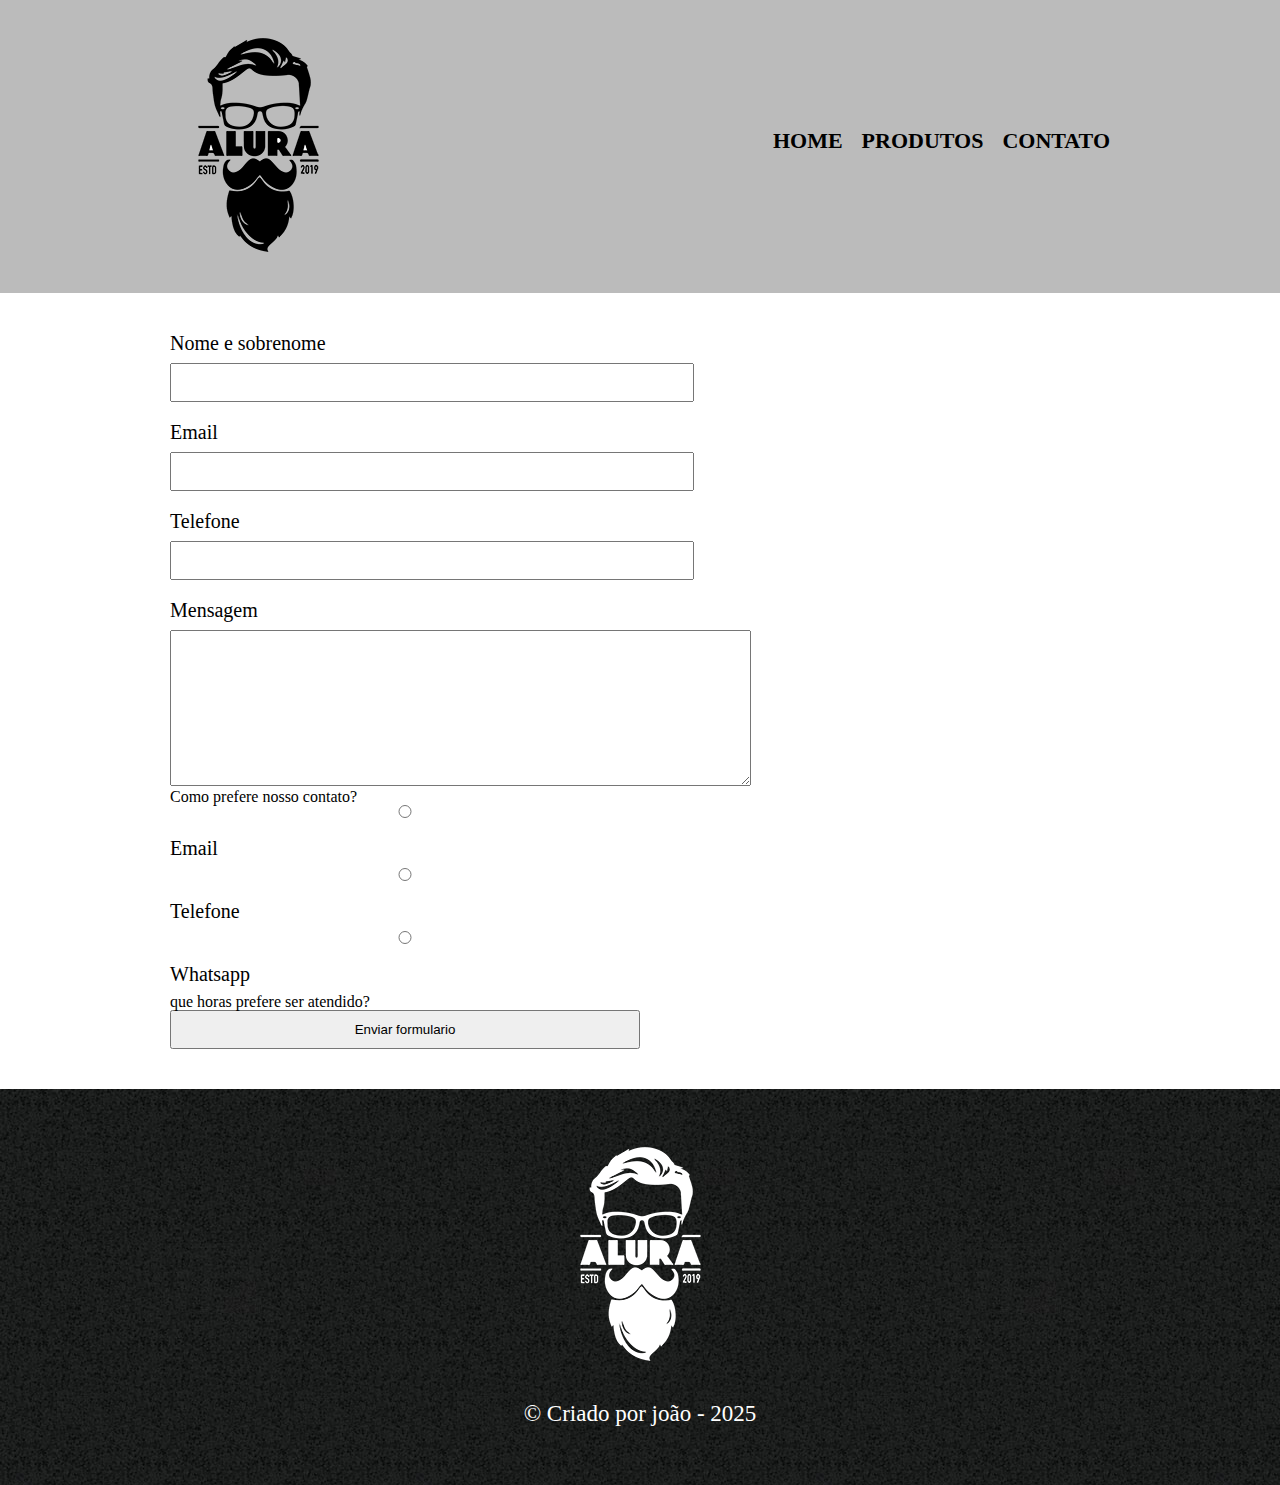
==== contato.html @ 4eb57b89 "save 3" ====
<!DOCTYPE html>
<html>
  <head>
    <meta charset="UTF-8">
    <title>Produtos</title>
    <link rel="stylesheet" href="reset.css">
    <link rel="stylesheet" href="contato.css">
  </head>
  <body>
    <header>
      <div class="caixa">
      <h1><img src="logo.png"></h1>

      <nav>  
      <ul>
        <li><a href="index.html">Home</a></li>
        <li><a href="produtos.html">Produtos</a></li>
        <li><a href="contato.html">Contato</a></li>
      </ul>
      </nav>
      </div>
    </header>

<main>
    <form>
        <label for="nomesobrenome">Nome e sobrenome</label>
        <input type="text" id="nomesobrenome" class="input-padrao">

        <label for="email">Email</label>
        <input type="text" id="Email" class="input-padrao">

        <label for="telefone">Telefone</label>
        <input type="text" id="telefone" class="input-padrao">

        <label for="mensagem">Mensagem</label>
        <textarea cols="70" rows="10" id="mensagem" class="input-padrao">
        </textarea>

        <div>
          <p>Como prefere nosso contato?</p>
          <label for="radio-email"><input type="radio"name="contato" value="email" id="radio-email">Email</label>

          <label for="radio-telefone"><input type="radio"name="contato" value="telefone" id="radio-telefone">Telefone</label>


          <label for="radio-whatsapp"><input type="radio"name="contato" value="whatsapp" id="radio-whatsapp">Whatsapp</label>

        </div>

        <div>
          <P>que horas prefere ser atendido?</P>
        </div>
        <input type="submit" value="Enviar formulario">
    </form>
</main>

  <footer>
    <img src="logo-branco.png">
    <p class="copyright">&copy; Criado por joão - 2025</p>
  </footer>
  </body>
</html>
---- contato.css ----
@import url(produtos.css);

main{
    width: 940px;
    margin: 0 auto;
}

form{
 margin: 40px 0;
}

form label {
    display:block;
    font-size: 20px;
    margin: 0 0 10px;
}

form input{
    display: block;
    margin: 0 0 20px;
    padding: 10px 25px;
    width: 50%;
}
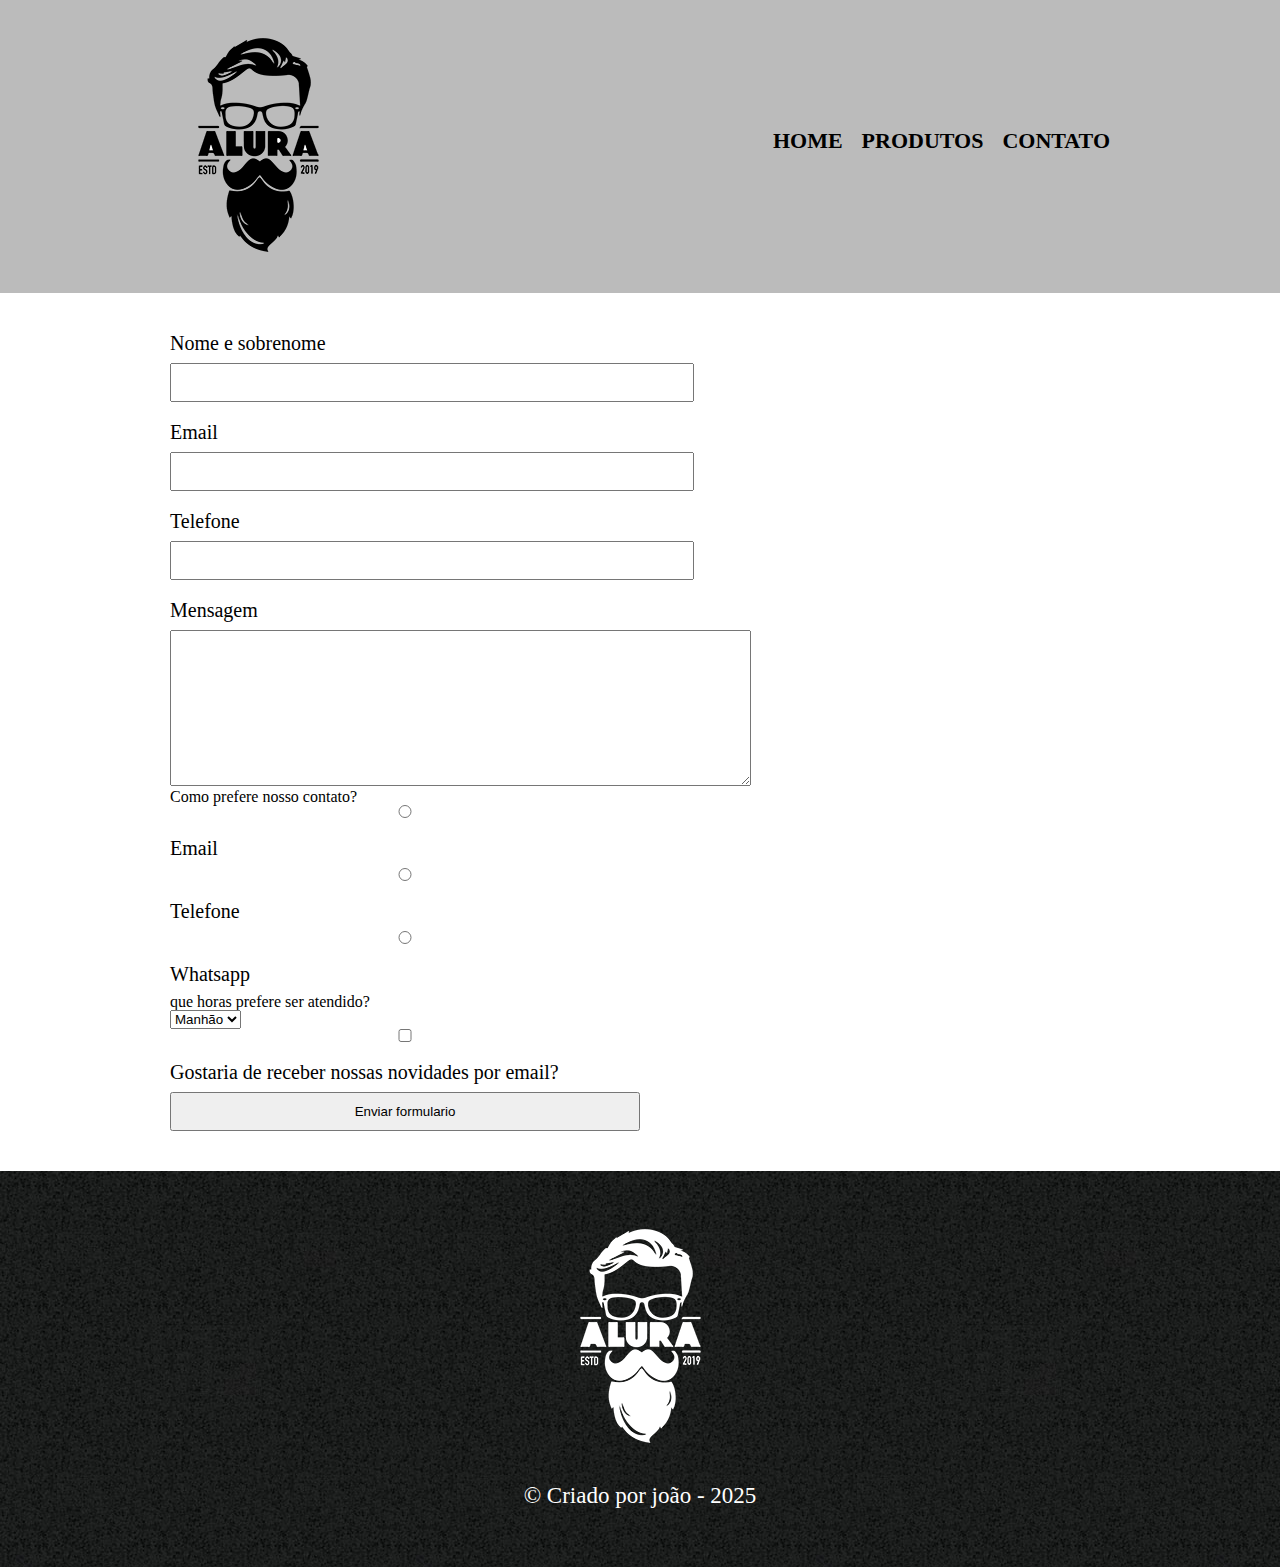
==== commit a36ddba2: "save 4.00" ====
--- a/contato.html
+++ b/contato.html
@@ -44,12 +44,18 @@
 
 
           <label for="radio-whatsapp"><input type="radio"name="contato" value="whatsapp" id="radio-whatsapp">Whatsapp</label>
-
+        </div>
+        <div>
+          <P>que horas prefere ser atendido?</P>
+          <select>
+            <option>Manhão</option>
+            <option>Tarde</option>
+            <option>Noite</option>
+          </select>
         </div>
 
-        <div>
-          <P>que horas prefere ser atendido?</P>
-        </div>
+        <label class="checkbox"><input type="checkbox">Gostaria de receber nossas novidades por email?</label>
+        
         <input type="submit" value="Enviar formulario">
     </form>
 </main>
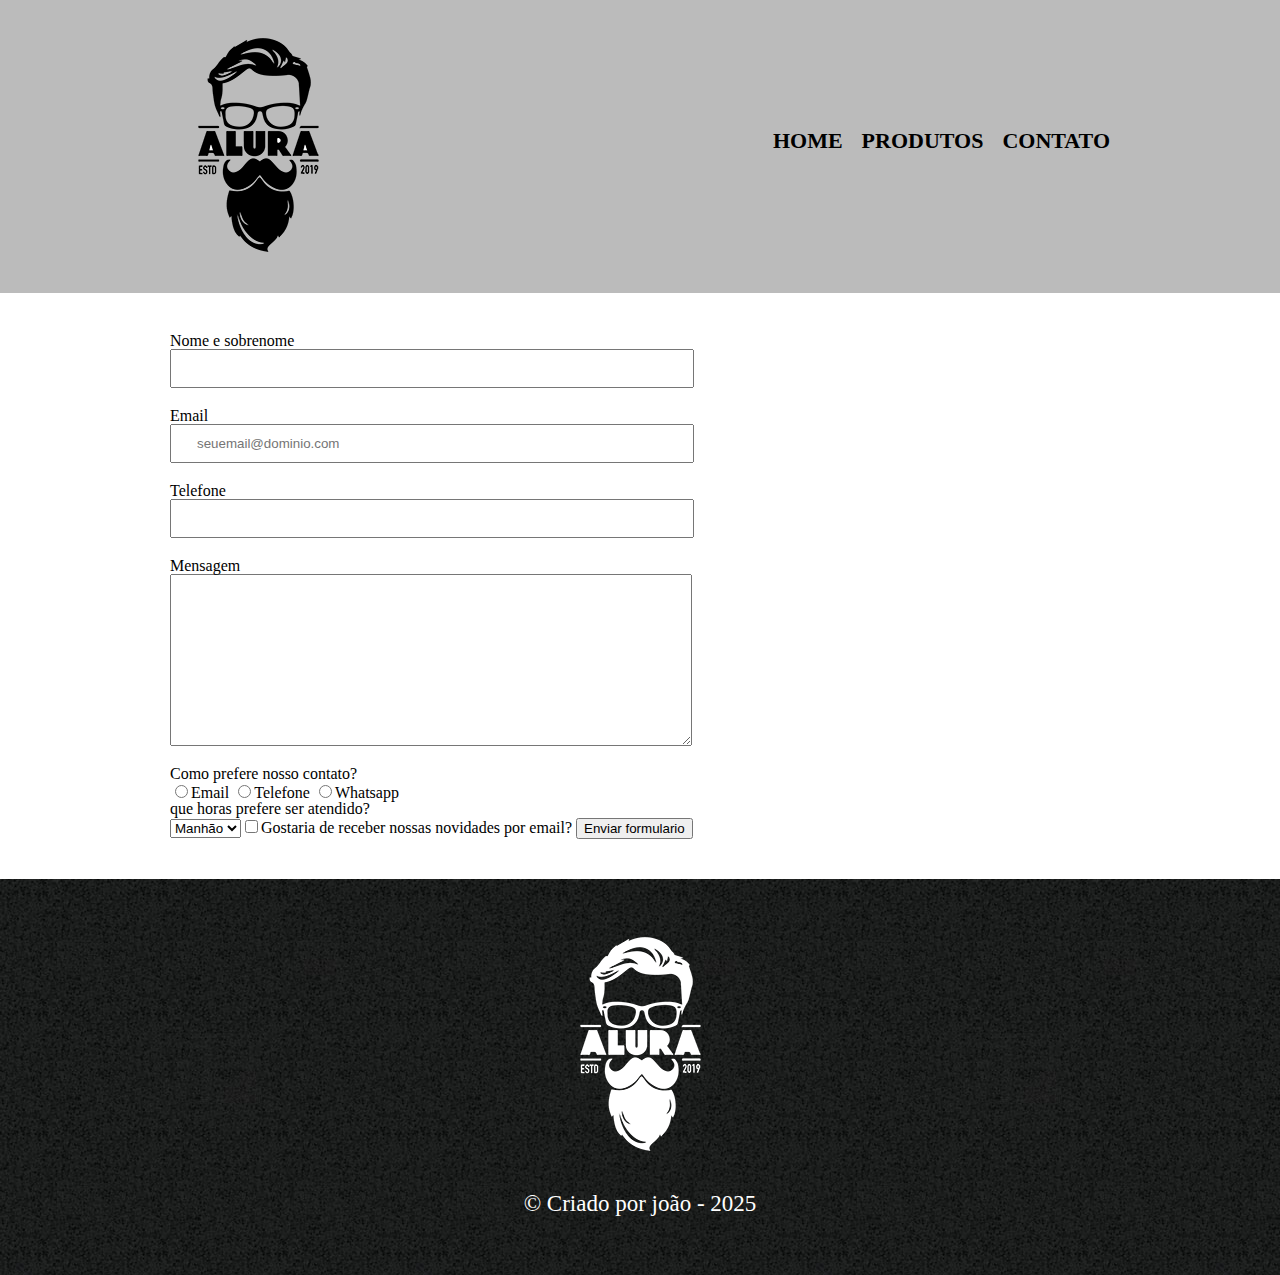
==== commit ee19382c: "sla" ====
--- a/contato.html
+++ b/contato.html
@@ -24,19 +24,19 @@
 <main>
     <form>
         <label for="nomesobrenome">Nome e sobrenome</label>
-        <input type="text" id="nomesobrenome" class="input-padrao">
+        <input type="text" id="nomesobrenome" class="input-padrao" required>
 
         <label for="email">Email</label>
-        <input type="text" id="Email" class="input-padrao">
+        <input type="text" id="Email" class="input-padrao" required placeholder="seuemail@dominio.com">
 
         <label for="telefone">Telefone</label>
-        <input type="text" id="telefone" class="input-padrao">
+        <input type="tel" id="telefone" class="input-padrao">
 
         <label for="mensagem">Mensagem</label>
-        <textarea cols="70" rows="10" id="mensagem" class="input-padrao">
+        <textarea cols="70" rows="10" id="mensagem" class="input-padrao" required placeholder="(xx) xxxxx-xxxx">
         </textarea>
 
-        <div>
+        <fieldset>
           <p>Como prefere nosso contato?</p>
           <label for="radio-email"><input type="radio"name="contato" value="email" id="radio-email">Email</label>
 
@@ -44,19 +44,19 @@
 
 
           <label for="radio-whatsapp"><input type="radio"name="contato" value="whatsapp" id="radio-whatsapp">Whatsapp</label>
-        </div>
-        <div>
+        </fieldset>
+        <fieldset>
           <P>que horas prefere ser atendido?</P>
           <select>
             <option>Manhão</option>
             <option>Tarde</option>
             <option>Noite</option>
-          </select>
+          </fieldset>
         </div>
 
         <label class="checkbox"><input type="checkbox">Gostaria de receber nossas novidades por email?</label>
         
-        <input type="submit" value="Enviar formulario">
+        <input type="submit" value="Enviar formulario" class="Enviar">
     </form>
 </main>
 
--- a/contato.css
+++ b/contato.css
@@ -9,15 +9,35 @@
  margin: 40px 0;
 }
 
-form label {
+form label form p {
     display:block;
     font-size: 20px;
     margin: 0 0 10px;
 }
 
-form input{
+.input-padrao {
     display: block;
     margin: 0 0 20px;
     padding: 10px 25px;
     width: 50%;
+}
+
+.checkbox {
+    margin: 20px 0;
+}
+
+.enviar {
+    width: 40%;
+    padding: 15px 0;
+    background: orange;
+    color: white;
+    font-weight: bold;
+    font-size: 18px;
+    border: nome;
+    border-radius: 5px;
+}
+
+.enviar:hover {
+    background: darkorange;
+    transform: scale(1.2);
 }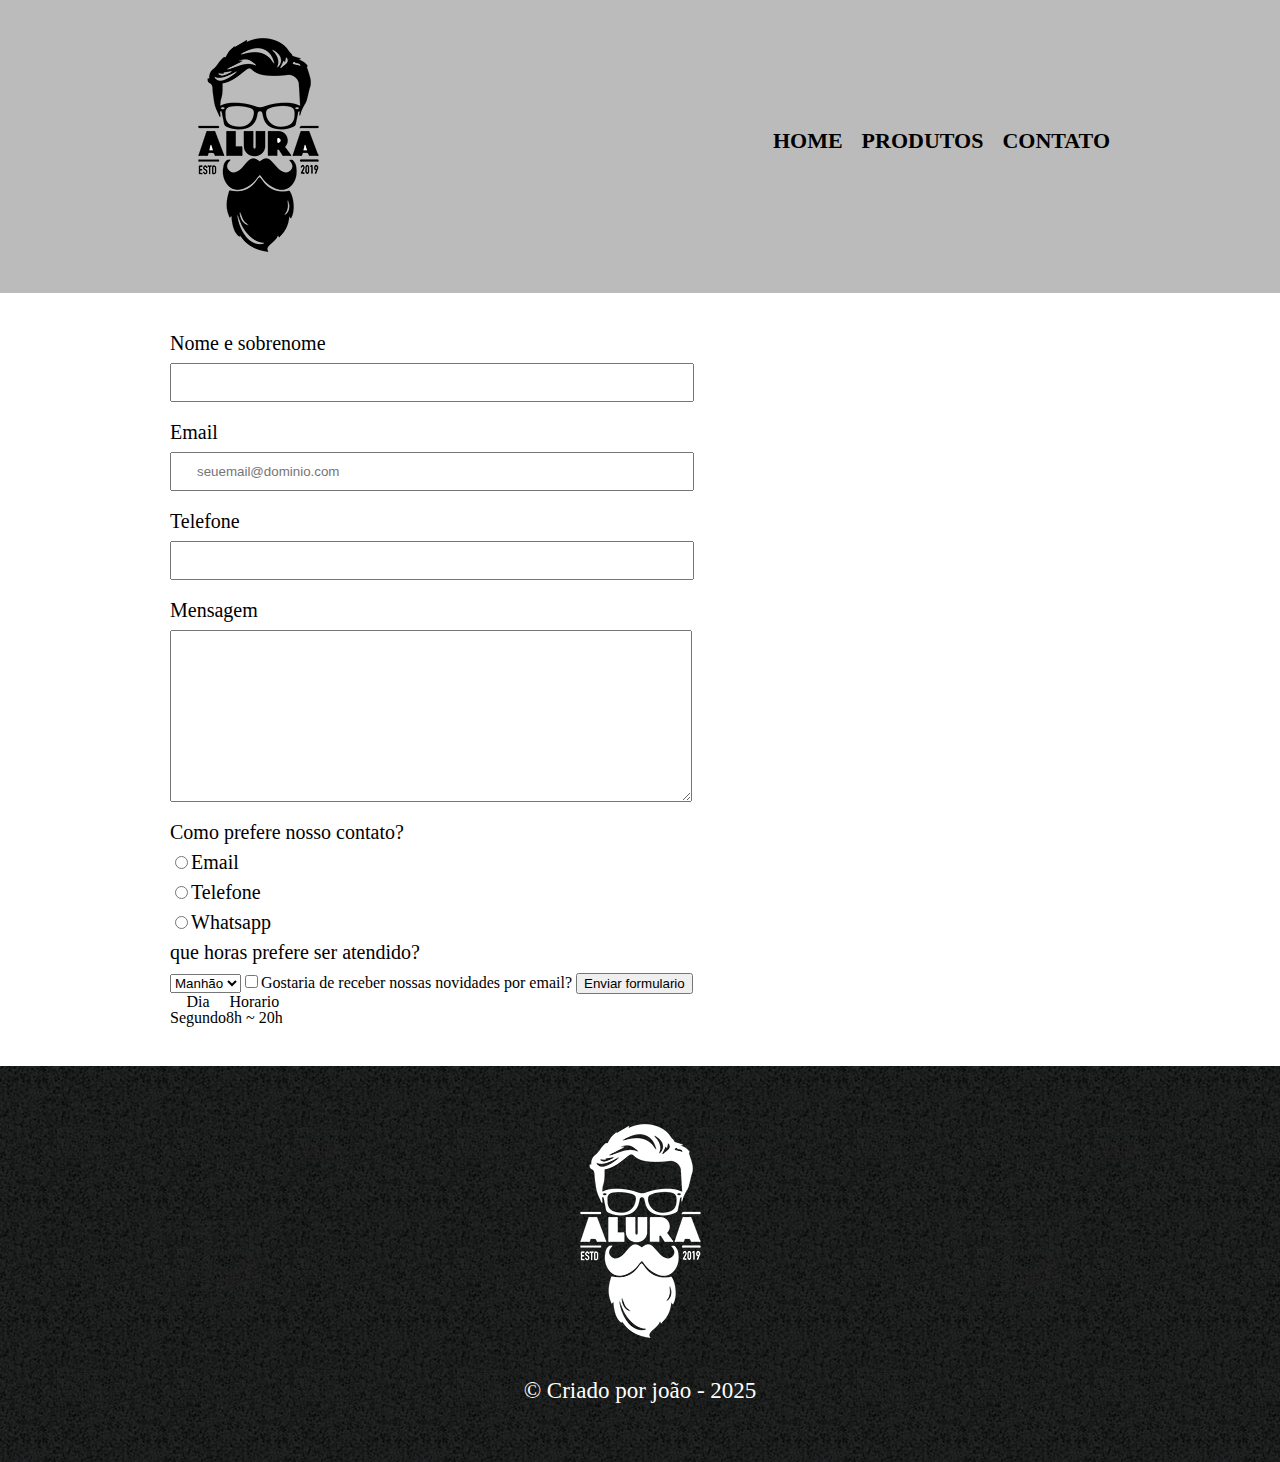
==== commit 5d6eb8f3: "carlos" ====
--- a/contato.html
+++ b/contato.html
@@ -58,6 +58,21 @@
         
         <input type="submit" value="Enviar formulario" class="Enviar">
     </form>
+
+    <table>
+      <thead>
+        <tr>
+          <th>Dia</th>
+          <th>Horario</th>
+        </tr>
+      </thead>
+      <tbody>
+        <tr>
+          <td>Segundo</td>
+          <td>8h ~ 20h</td>
+        </tr>
+      </tbody>
+    </table>
 </main>
 
   <footer>
@@ -66,3 +81,4 @@
   </footer>
   </body>
 </html>
+
--- a/contato.css
+++ b/contato.css
@@ -9,7 +9,7 @@
  margin: 40px 0;
 }
 
-form label form p {
+form label, form p {
     display:block;
     font-size: 20px;
     margin: 0 0 10px;
@@ -35,6 +35,7 @@
     font-size: 18px;
     border: nome;
     border-radius: 5px;
+    cursor: pointer;
 }
 
 .enviar:hover {
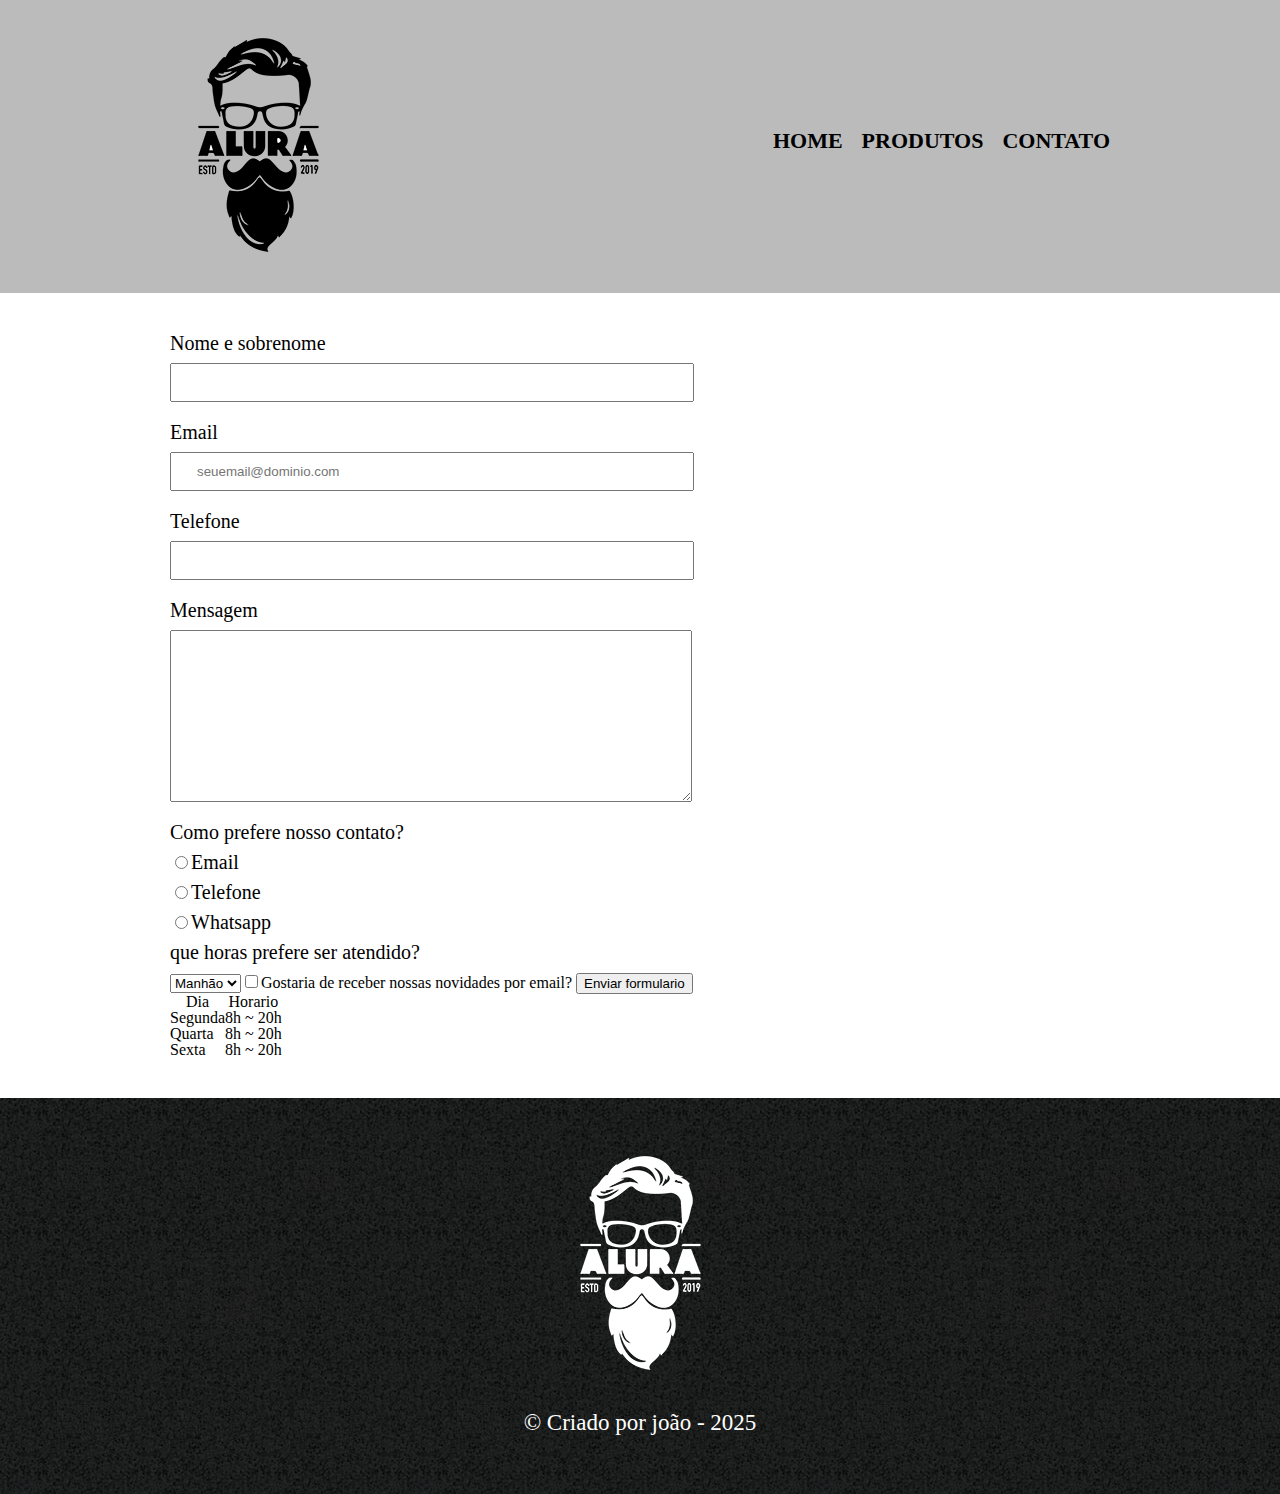
==== commit 4eb41e53: "carlos3" ====
--- a/contato.html
+++ b/contato.html
@@ -68,7 +68,15 @@
       </thead>
       <tbody>
         <tr>
-          <td>Segundo</td>
+          <td>Segunda</td>
+          <td>8h ~ 20h</td>
+        </tr>
+        <tr>
+          <td>Quarta</td>
+          <td>8h ~ 20h</td>
+        </tr>
+        <tr>
+          <td>Sexta</td>
           <td>8h ~ 20h</td>
         </tr>
       </tbody>
--- a/contato.css
+++ b/contato.css
@@ -10,7 +10,7 @@
 }
 
 form label, form p {
-    display:block;
+    display: block;
     font-size: 20px;
     margin: 0 0 10px;
 }
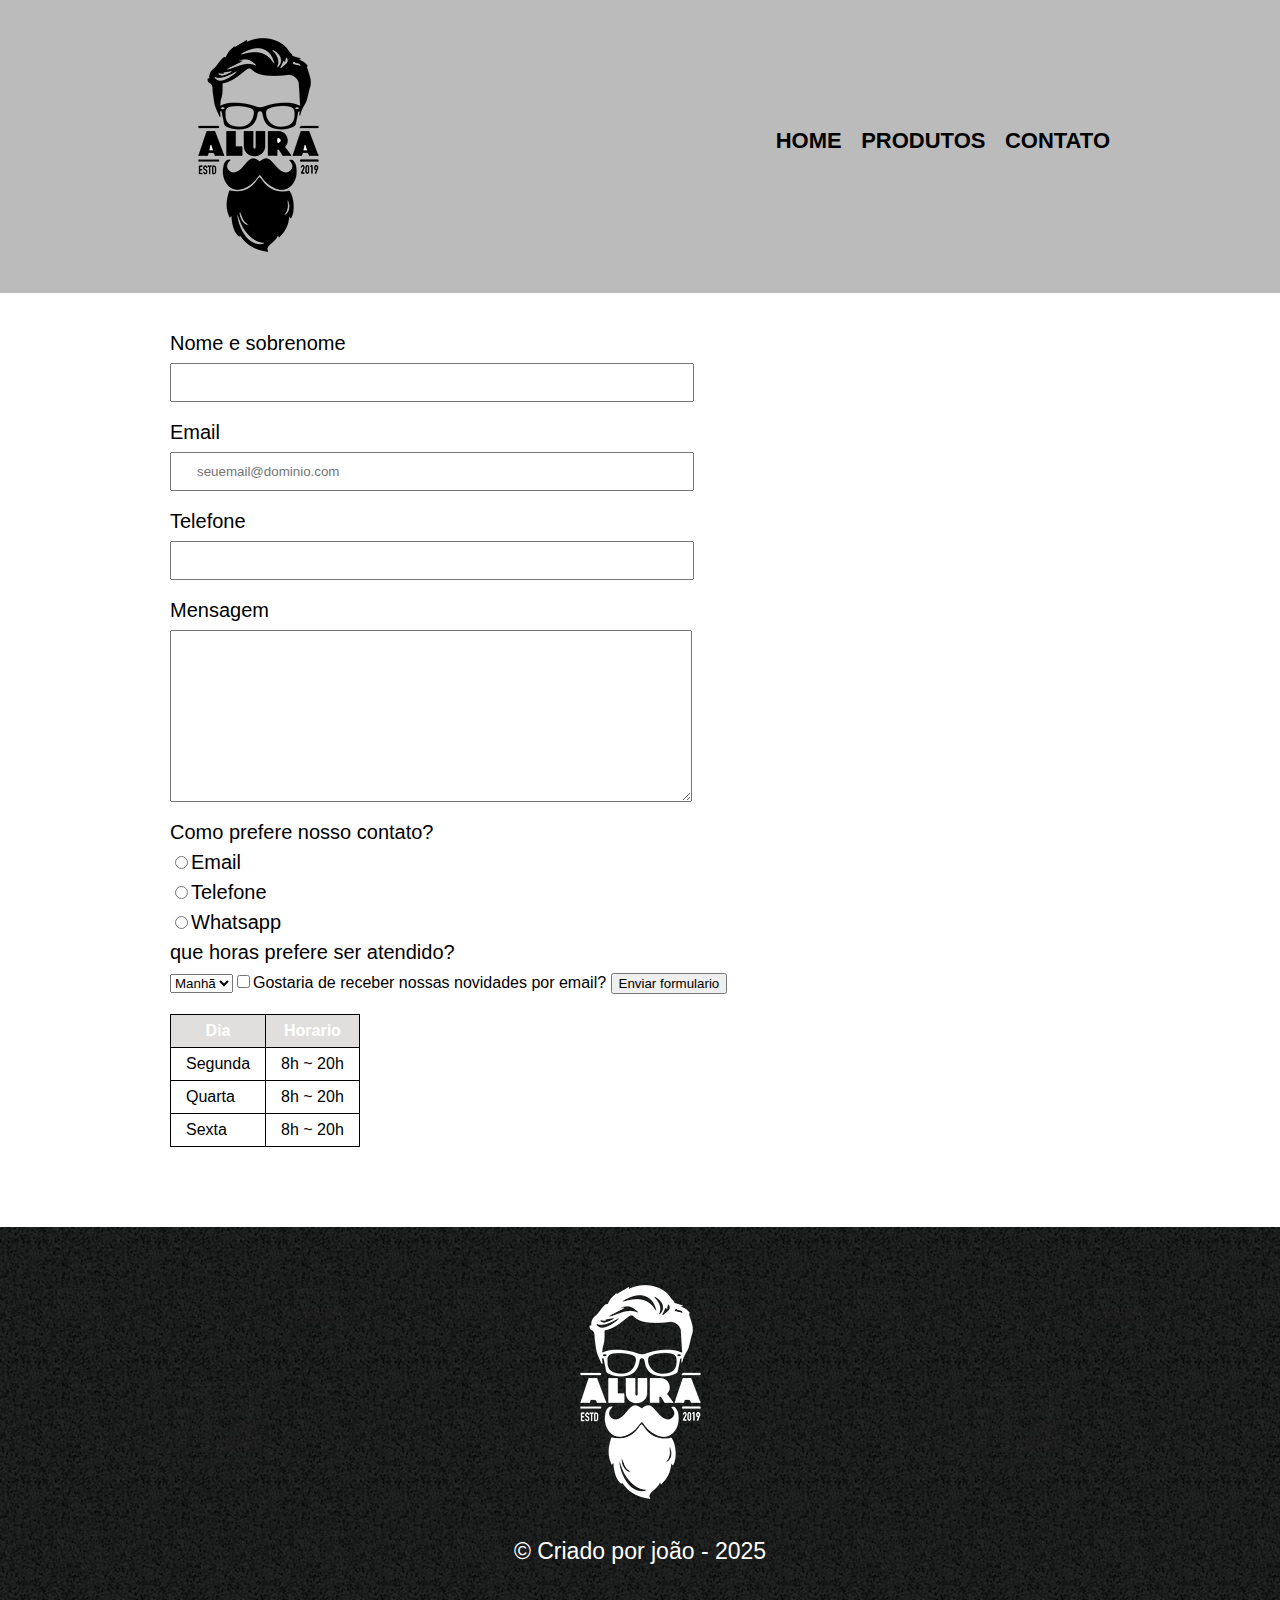
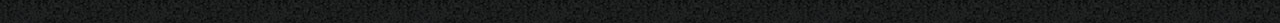
==== commit fde1e911: "save 1" ====
--- a/contato.html
+++ b/contato.html
@@ -48,7 +48,7 @@
         <fieldset>
           <P>que horas prefere ser atendido?</P>
           <select>
-            <option>Manhão</option>
+            <option>Manhã</option>
             <option>Tarde</option>
             <option>Noite</option>
           </fieldset>
--- a/contato.css
+++ b/contato.css
@@ -1,44 +1,64 @@
 @import url(produtos.css);
 
-main{
-    width: 940px;
-    margin: 0 auto;
+body{
+	font-family: 'Roboto', sans-serif;
 }
 
-form{
- margin: 40px 0;
+main {
+	width: 940px;
+	margin: 0 auto;
+}
+
+form {
+  margin: 40px 0;
 }
 
 form label, form p {
-    display: block;
-    font-size: 20px;
-    margin: 0 0 10px;
+  display:block;
+  font-size: 20px;
+  margin: 0 0 10px;
 }
 
 .input-padrao {
-    display: block;
-    margin: 0 0 20px;
-    padding: 10px 25px;
-    width: 50%;
+  display: block;
+  margin: 0 0 20px;
+  padding: 10px 25px;
+  width: 50%;
 }
 
 .checkbox {
-    margin: 20px 0;
+  margin: 20px 0;
 }
 
 .enviar {
-    width: 40%;
-    padding: 15px 0;
-    background: orange;
-    color: white;
-    font-weight: bold;
-    font-size: 18px;
-    border: nome;
-    border-radius: 5px;
-    cursor: pointer;
+  width: 40%;
+  padding: 15px 0;
+  background: orange;
+  color:white;
+  font-weight: bold;
+  font-size: 18px;
+  border: none;
+  border-radius: 5px;
+  transition: 1s all;
+  cursor: pointer;
 }
 
 .enviar:hover {
-    background: darkorange;
-    transform: scale(1.2);
+  background: darkorange;
+  transform: scale(1.2);
+}
+
+table{
+    margin: 20px 0 40px;
+}
+
+thead{
+    background: rgba(165, 163, 159, 0.344);
+    color: white;
+    font-weight: bold;
+}
+
+td, th{
+    border: 1px solid #000000;
+    padding: 8px 15px;
 }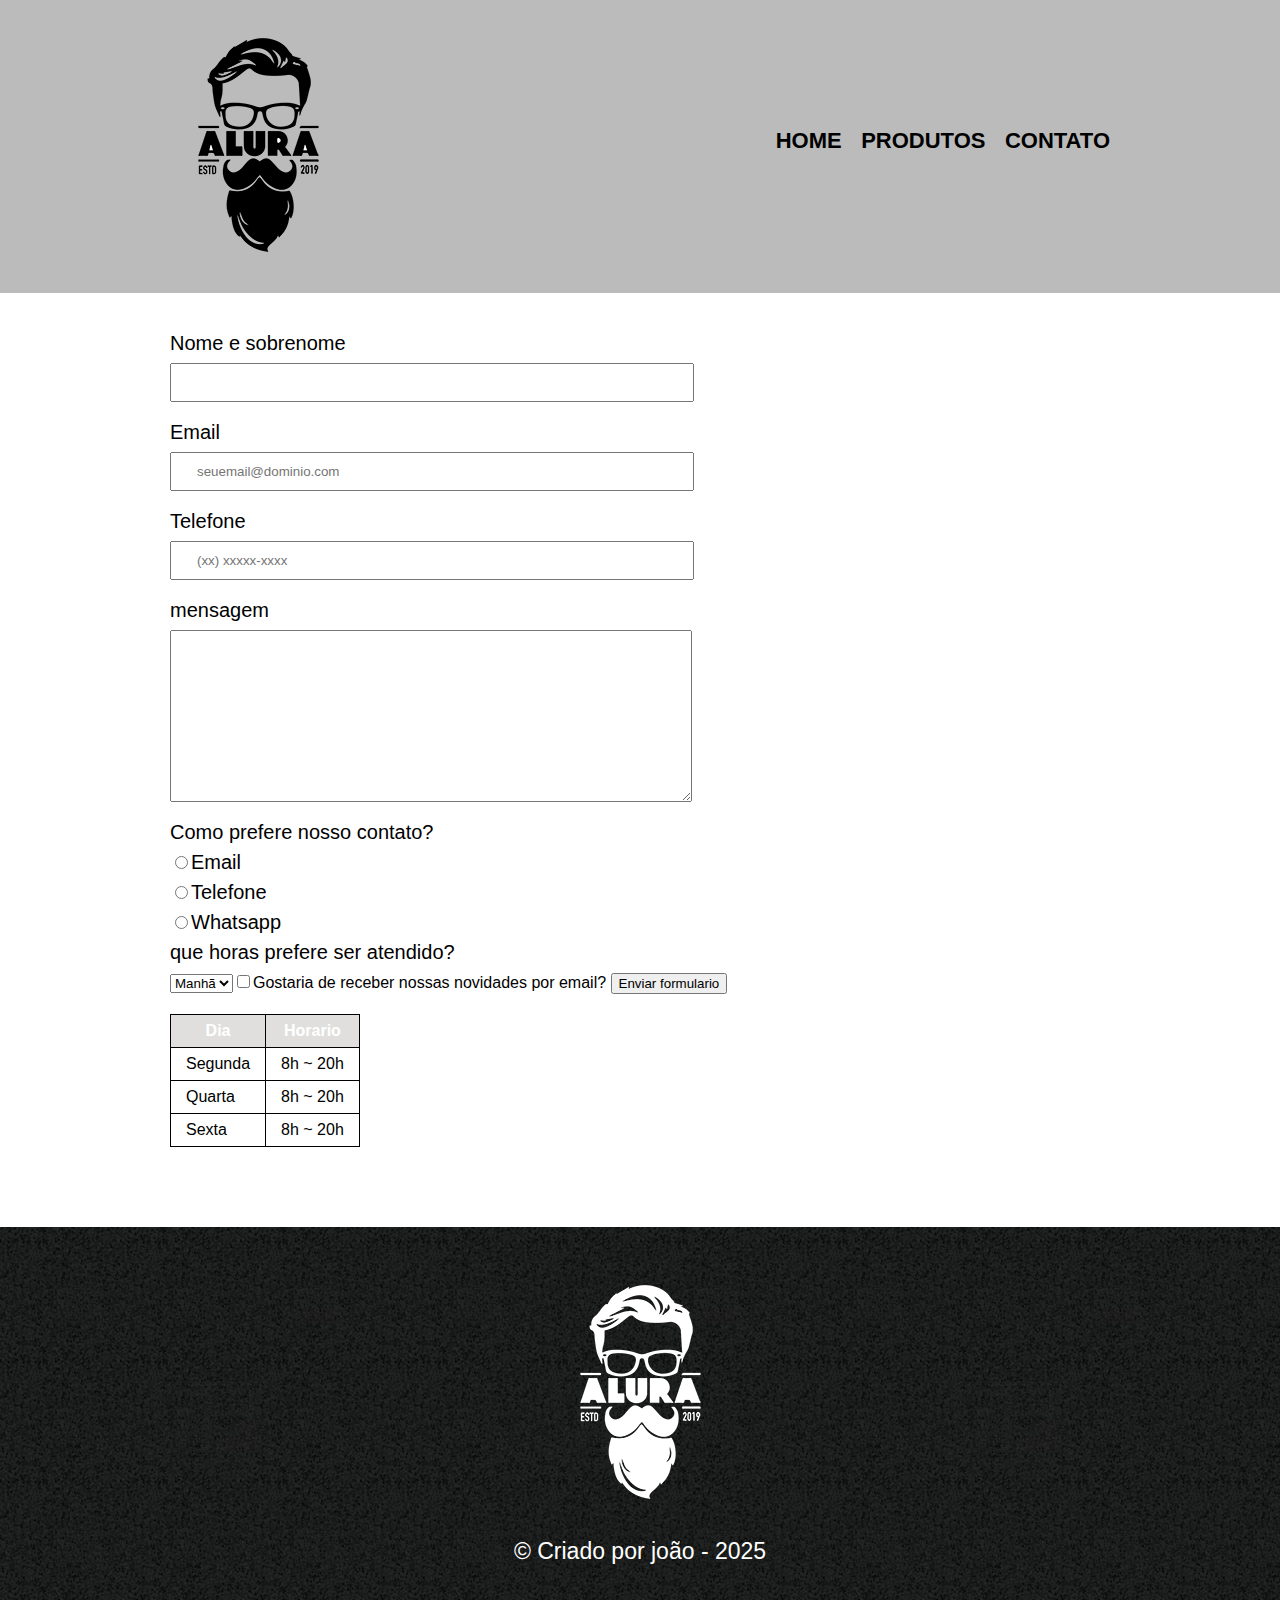
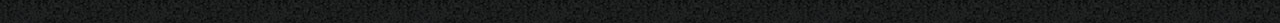
==== commit db0f0591: "save2" ====
--- a/contato.html
+++ b/contato.html
@@ -30,11 +30,13 @@
         <input type="text" id="Email" class="input-padrao" required placeholder="seuemail@dominio.com">
 
         <label for="telefone">Telefone</label>
-        <input type="tel" id="telefone" class="input-padrao">
+        <input type="tel" id="telefone" class="input-padrao" required placeholder="(xx) xxxxx-xxxx">
+      </textarea>
 
-        <label for="mensagem">Mensagem</label>
-        <textarea cols="70" rows="10" id="mensagem" class="input-padrao" required placeholder="(xx) xxxxx-xxxx">
-        </textarea>
+      <label for="mensagem">mensagem</label>
+      <textarea cols="70" rows="10" id="mensagem" class="input-padrao">
+      </textarea>
+
 
         <fieldset>
           <p>Como prefere nosso contato?</p>
